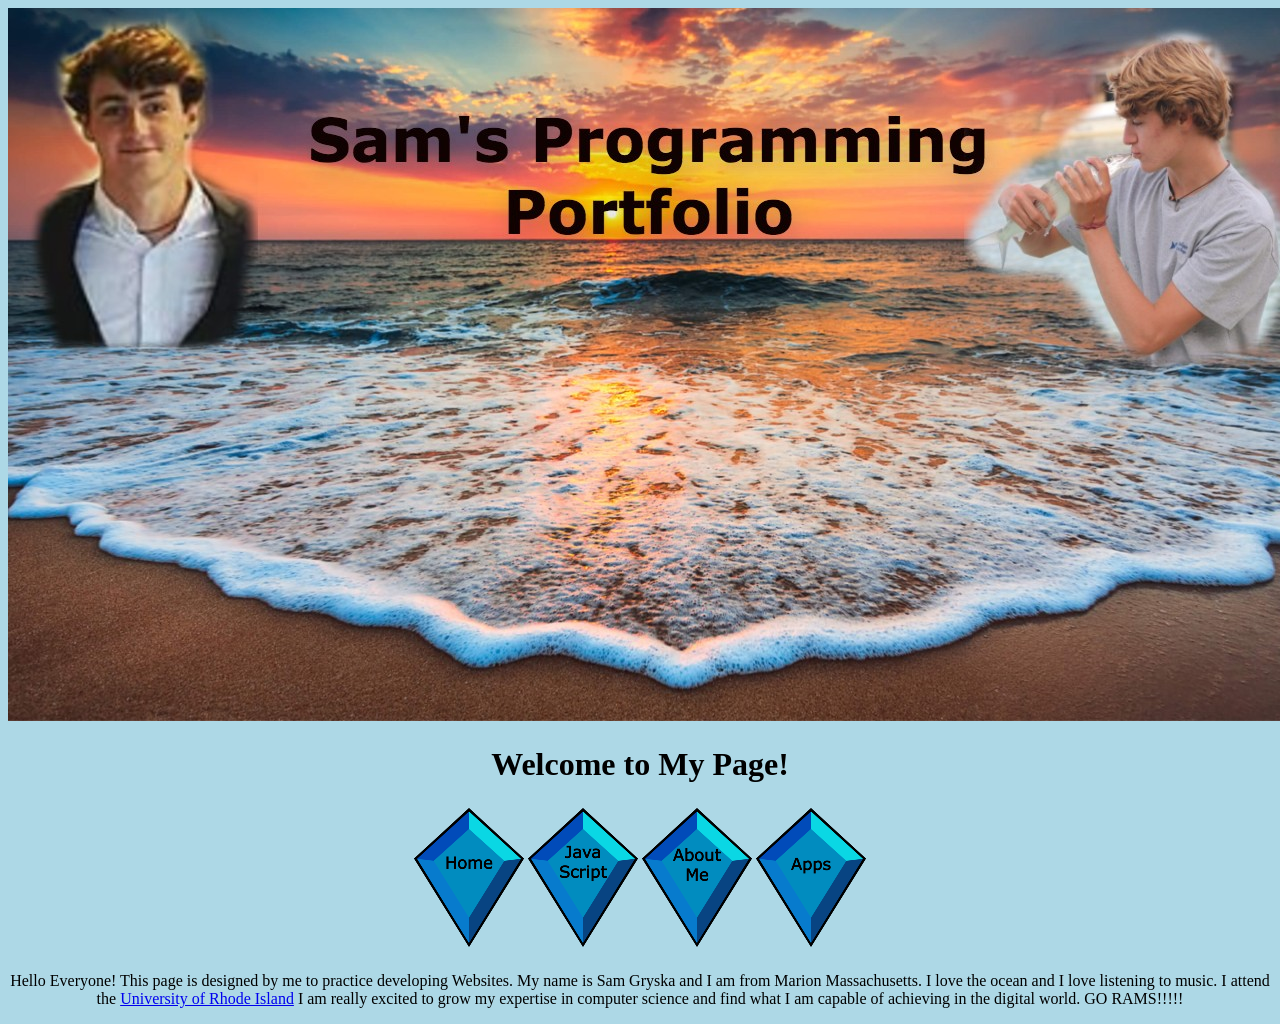
==== index.html @ 19e2b7d1 "Update index.html" ====
<!DOCTYPE html>
<html>
    <head>
        <meta charset="utf-8">
        <title>Sam's Programming Portfolio</title>
        <link rel="stylesheet" href="sam.css">
    </head>
<center>

    <body>
        <div style="background-imagine: url('wallpaper.jpeg');">
        
        <img src="background2.jpg">
        <h1>Welcome to My Page!</h1>
        <table>
            <thead>
                <tr>
                    <th><a href="https://sgryska21.github.io/index.html"><img src="ActualHomeButton.png"></th></a>
                    <th><a href="https://sgryska21.github.io/javascript.html"><img src="ActualJavaScriptButton.png"></th></a>
                    <th><a href="https://sgryska21.github.io/about.html"><img src="ActualAboutMeButton.png"></th></a>
                    <th><a href="https://sgryska21.github.io/apps.html"><img src="AppsButton.png"></th></a>

                </tr>
            </thead>
            <tbody>
                <tr>
                    
                </tr>
                
                
            </tbody>
        </table>
        <p>
            Hello Everyone! This page is designed by me to practice developing Websites.
            My name is Sam Gryska and I am from Marion Massachusetts.
            I love the ocean and I love listening to music.
            I attend the <a target="_blank" href="http://www.uri.edu">University of Rhode Island</a>
            I am really excited to grow my expertise in computer science and find what I am capable of achieving in the digital world.
            GO RAMS!!!!!
            
</center>
    </body>


</html>
---- sam.css ----
body {
  background-color: lightblue;
  background2.png: width:700;
}
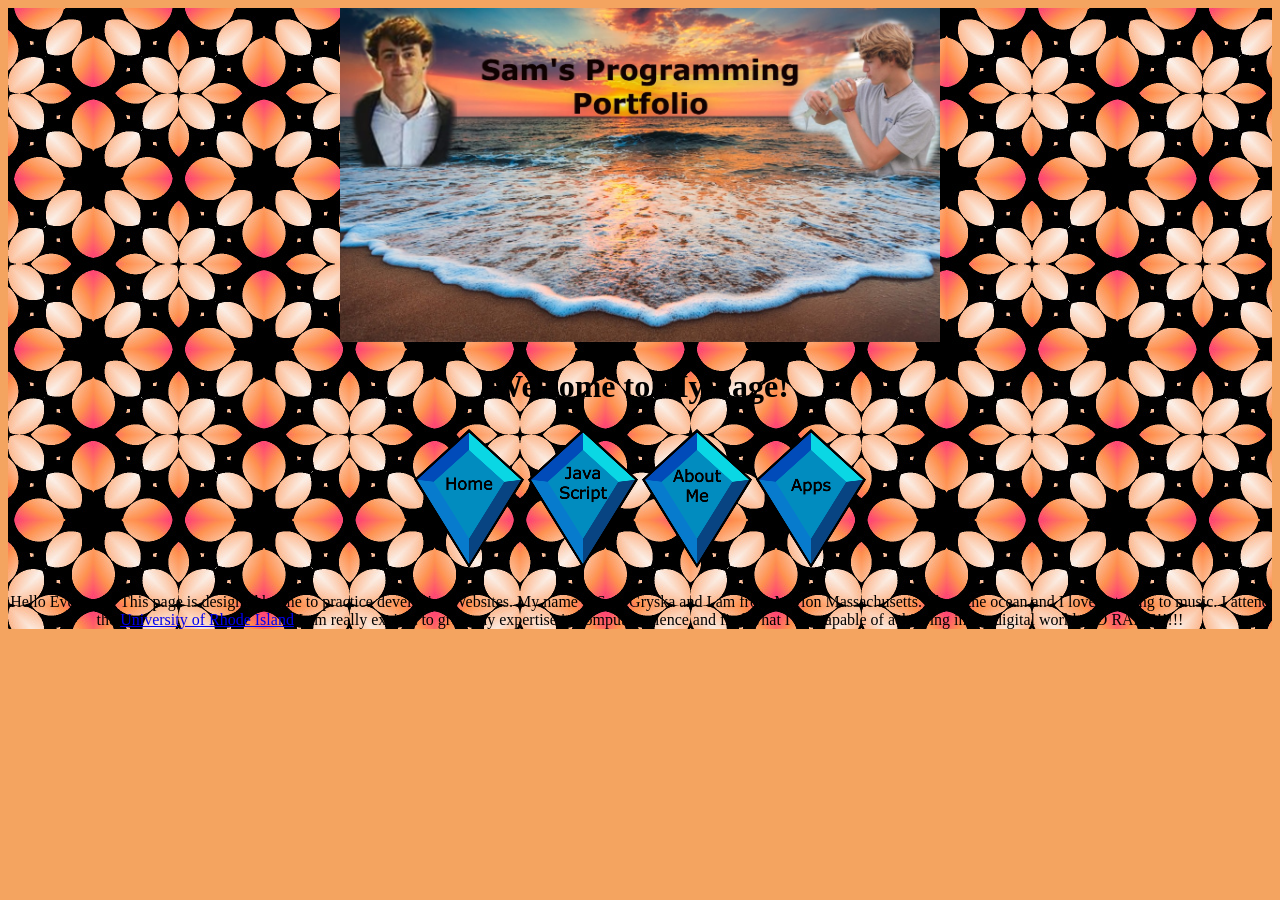
==== commit bd8ad762: "Update index.html" ====
--- a/index.html
+++ b/index.html
@@ -8,11 +8,11 @@
 <center>
 
     <body>
-        <div style="background-imagine: url('wallpaper.jpeg');">
+        <div style="background-image: url('wallpaper.jpeg');">
         
-        <img src="background2.jpg">
+        <img src="background2.jpg" width="600px"> 
         <h1>Welcome to My Page!</h1>
-        <table>
+        <table> 
             <thead>
                 <tr>
                     <th><a href="https://sgryska21.github.io/index.html"><img src="ActualHomeButton.png"></th></a>
--- a/sam.css
+++ b/sam.css
@@ -1,4 +1,3 @@
 body {
-  background-color: lightblue;
-  background2.png: width:700;
+  background-color: sandybrown;
 }
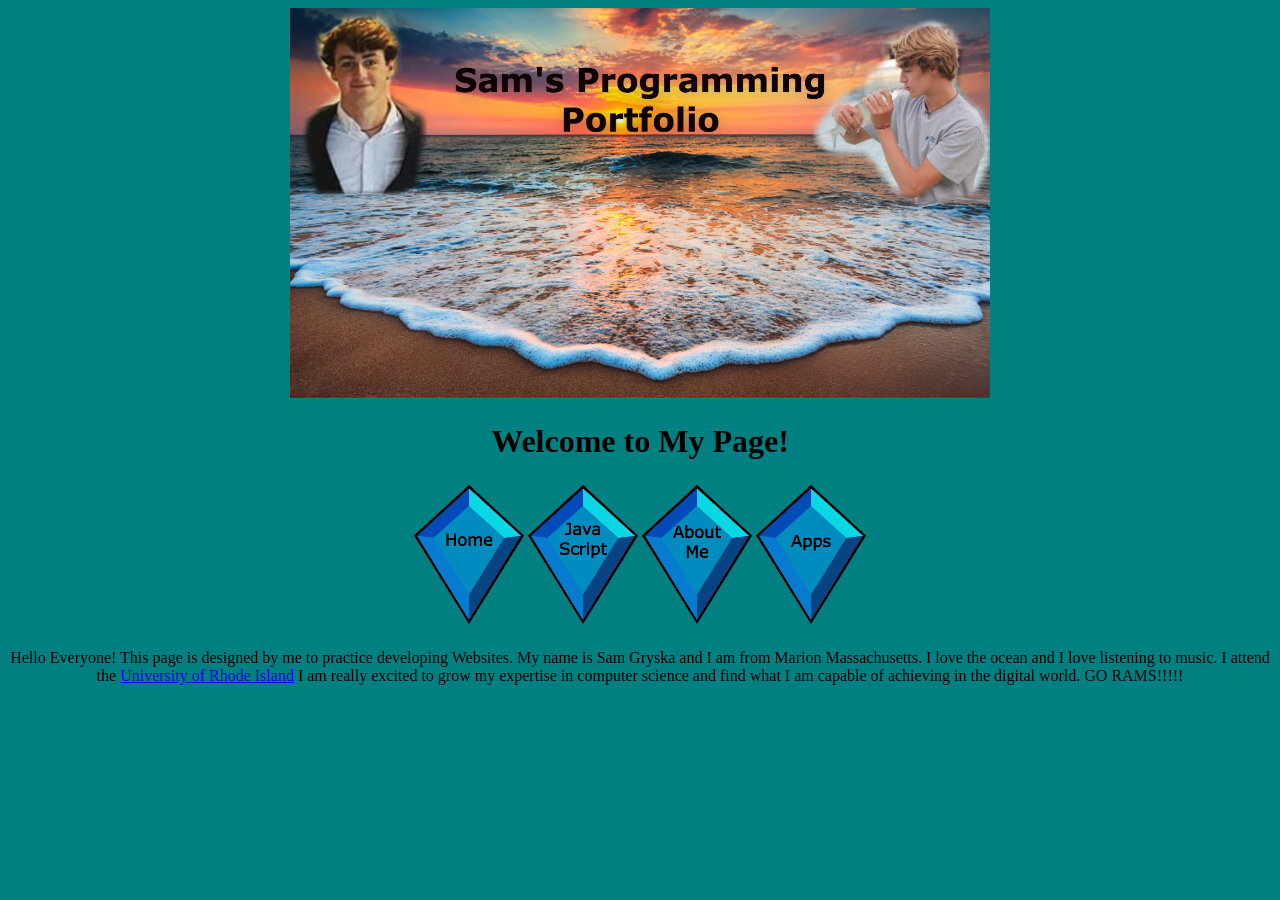
==== commit 7dc0f87c: "Update index.html" ====
--- a/index.html
+++ b/index.html
@@ -8,9 +8,8 @@
 <center>
 
     <body>
-        <div style="background-image: url('wallpaper.jpeg');">
         
-        <img src="background2.jpg" width="600px"> 
+        <img src="background2.jpg" width="700px"> 
         <h1>Welcome to My Page!</h1>
         <table> 
             <thead>
--- a/sam.css
+++ b/sam.css
@@ -1,3 +1,3 @@
 body {
-  background-color: sandybrown;
+  background-color: teal;
 }
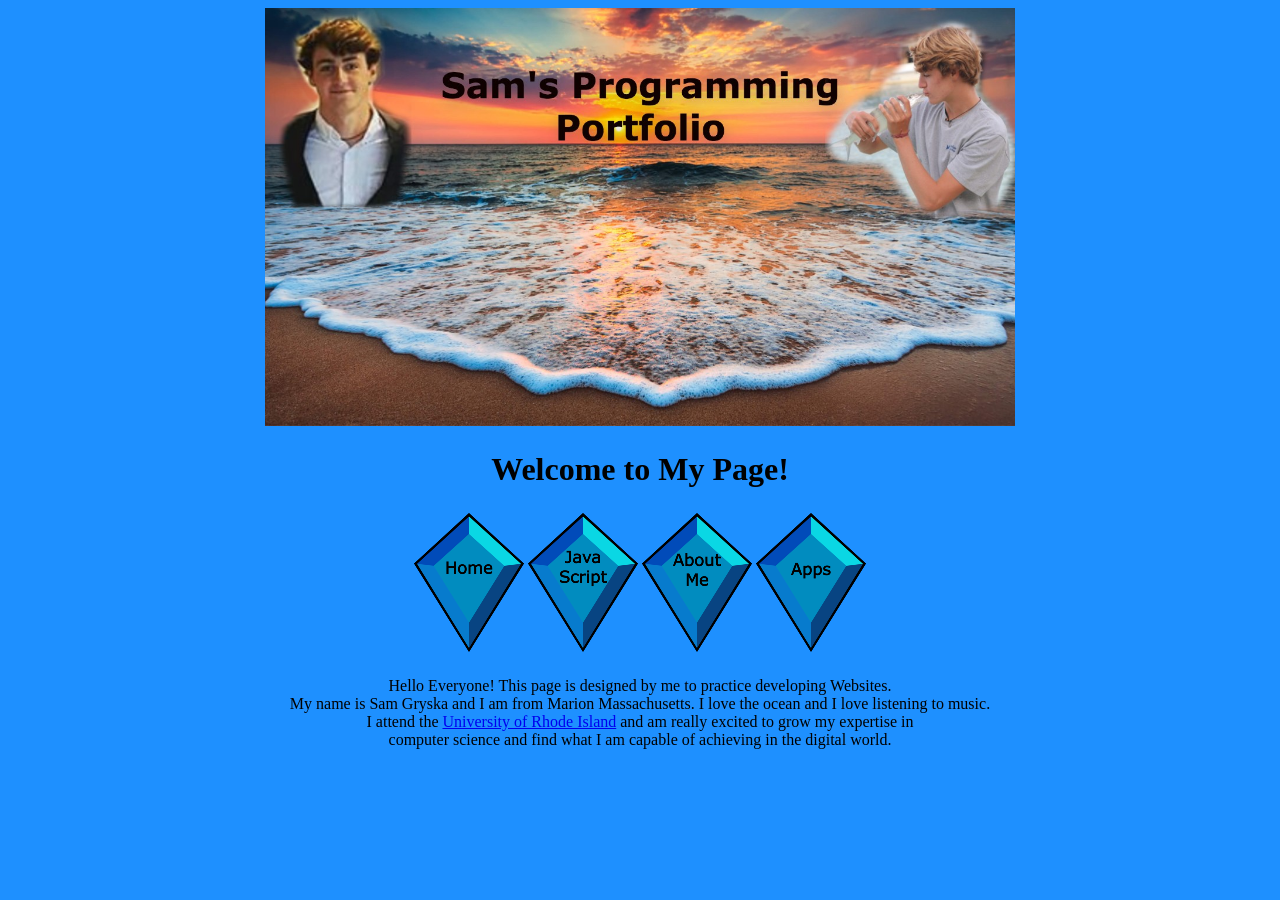
==== commit 2e077317: "Update index.html" ====
--- a/index.html
+++ b/index.html
@@ -2,14 +2,14 @@
 <html>
     <head>
         <meta charset="utf-8">
-        <title>Sam's Programming Portfolio</title>
+        <title>Home</title>
         <link rel="stylesheet" href="sam.css">
     </head>
 <center>
 
     <body>
         
-        <img src="background2.jpg" width="700px"> 
+        <img src="background2.jpg" width="750px"> 
         <h1>Welcome to My Page!</h1>
         <table> 
             <thead>
@@ -31,11 +31,14 @@
         </table>
         <p>
             Hello Everyone! This page is designed by me to practice developing Websites.
+            <br>
             My name is Sam Gryska and I am from Marion Massachusetts.
             I love the ocean and I love listening to music.
+            <br>
             I attend the <a target="_blank" href="http://www.uri.edu">University of Rhode Island</a>
-            I am really excited to grow my expertise in computer science and find what I am capable of achieving in the digital world.
-            GO RAMS!!!!!
+            and am really excited to grow my expertise in 
+            <br>
+            computer science and find what I am capable of achieving in the digital world.
             
 </center>
     </body>
--- a/sam.css
+++ b/sam.css
@@ -1,3 +1,3 @@
 body {
-  background-color: teal;
+  background-color: dodgerblue;
 }
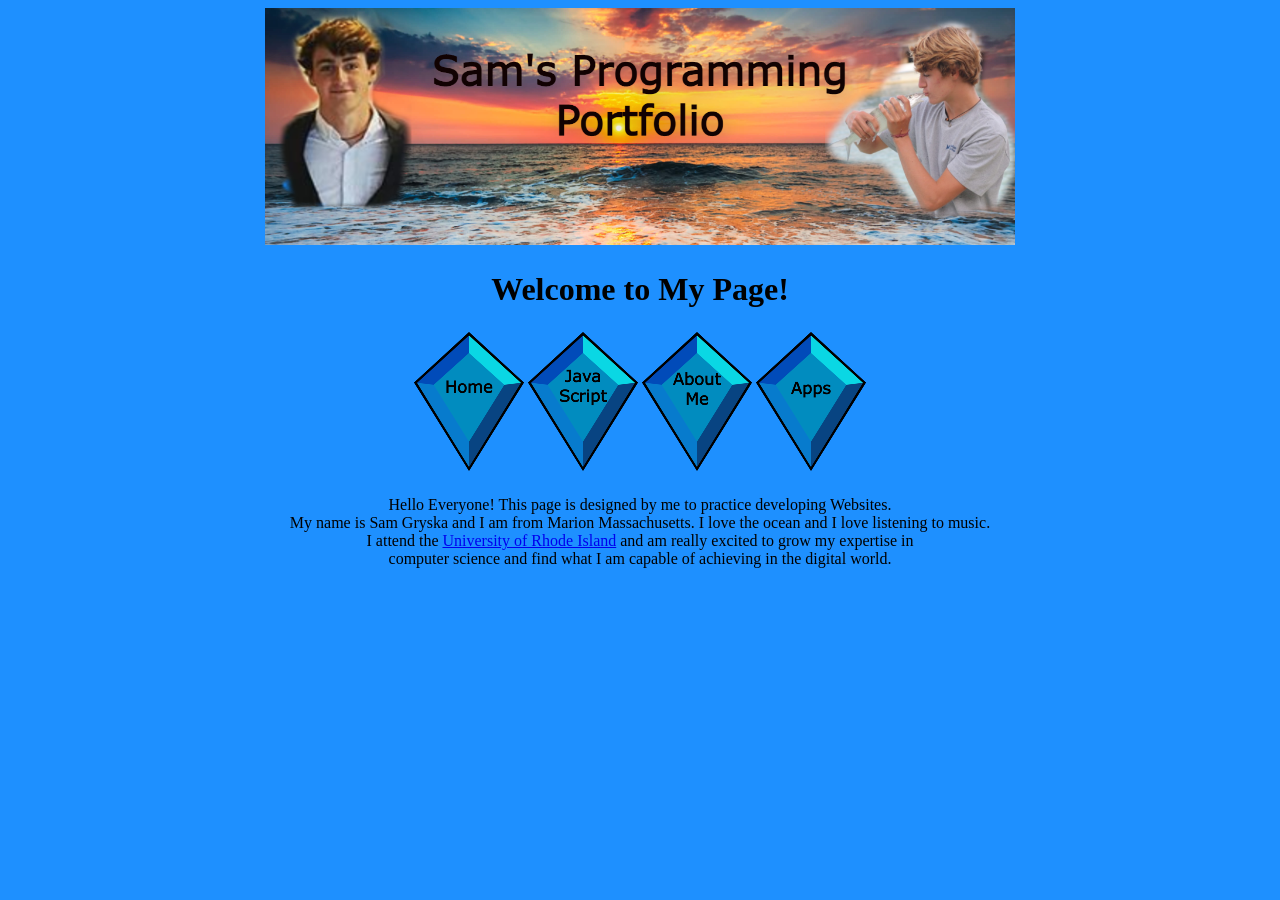
==== commit c345a2c5: "Update index.html" ====
--- a/index.html
+++ b/index.html
@@ -9,7 +9,7 @@
 
     <body>
         
-        <img src="background2.jpg" width="750px"> 
+        <img src="banner.png" width="750px"> 
         <h1>Welcome to My Page!</h1>
         <table> 
             <thead>
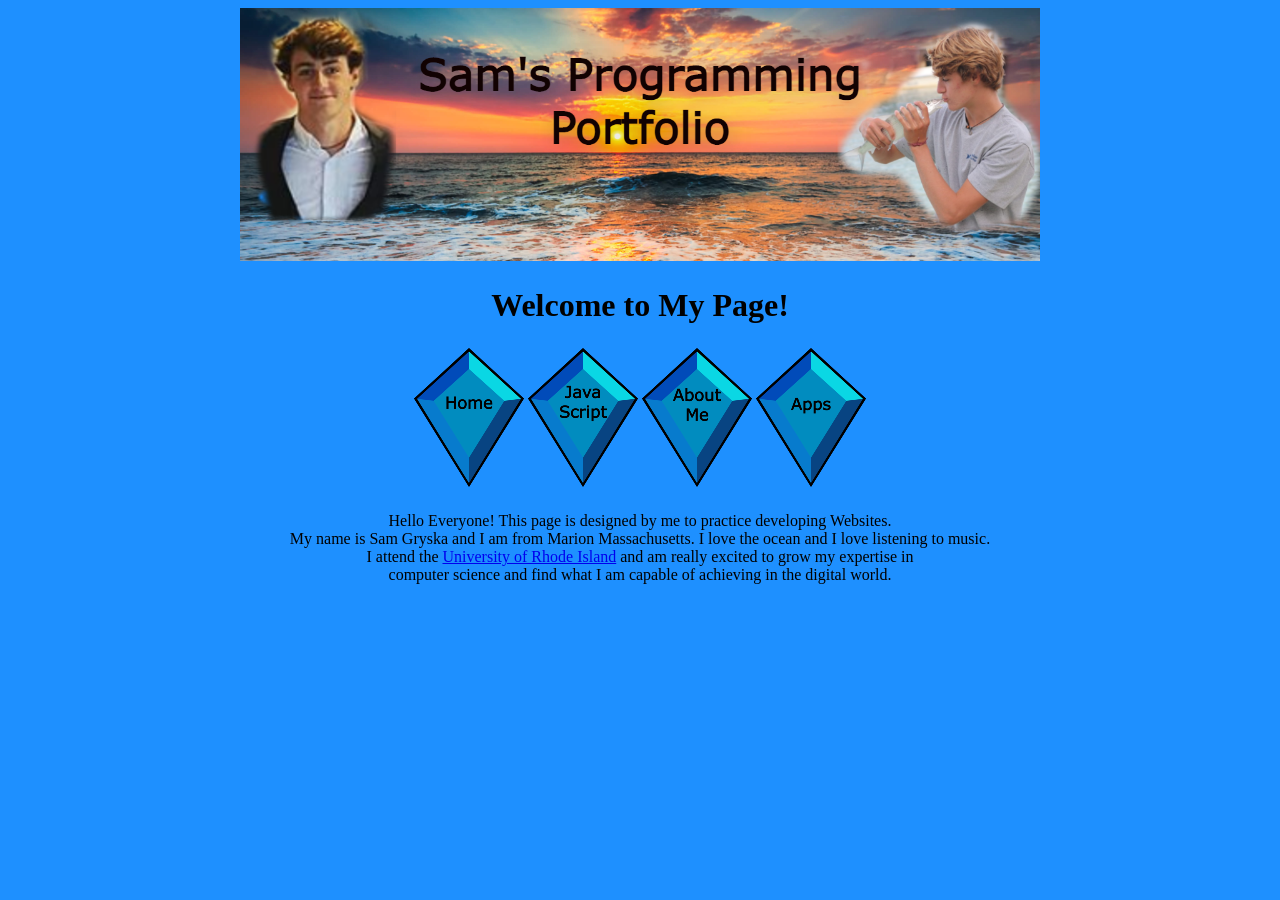
==== commit e6a60aad: "Update index.html" ====
--- a/index.html
+++ b/index.html
@@ -9,7 +9,7 @@
 
     <body>
         
-        <img src="banner.png" width="750px"> 
+        <img src="banner.png" width="800px"> 
         <h1>Welcome to My Page!</h1>
         <table> 
             <thead>
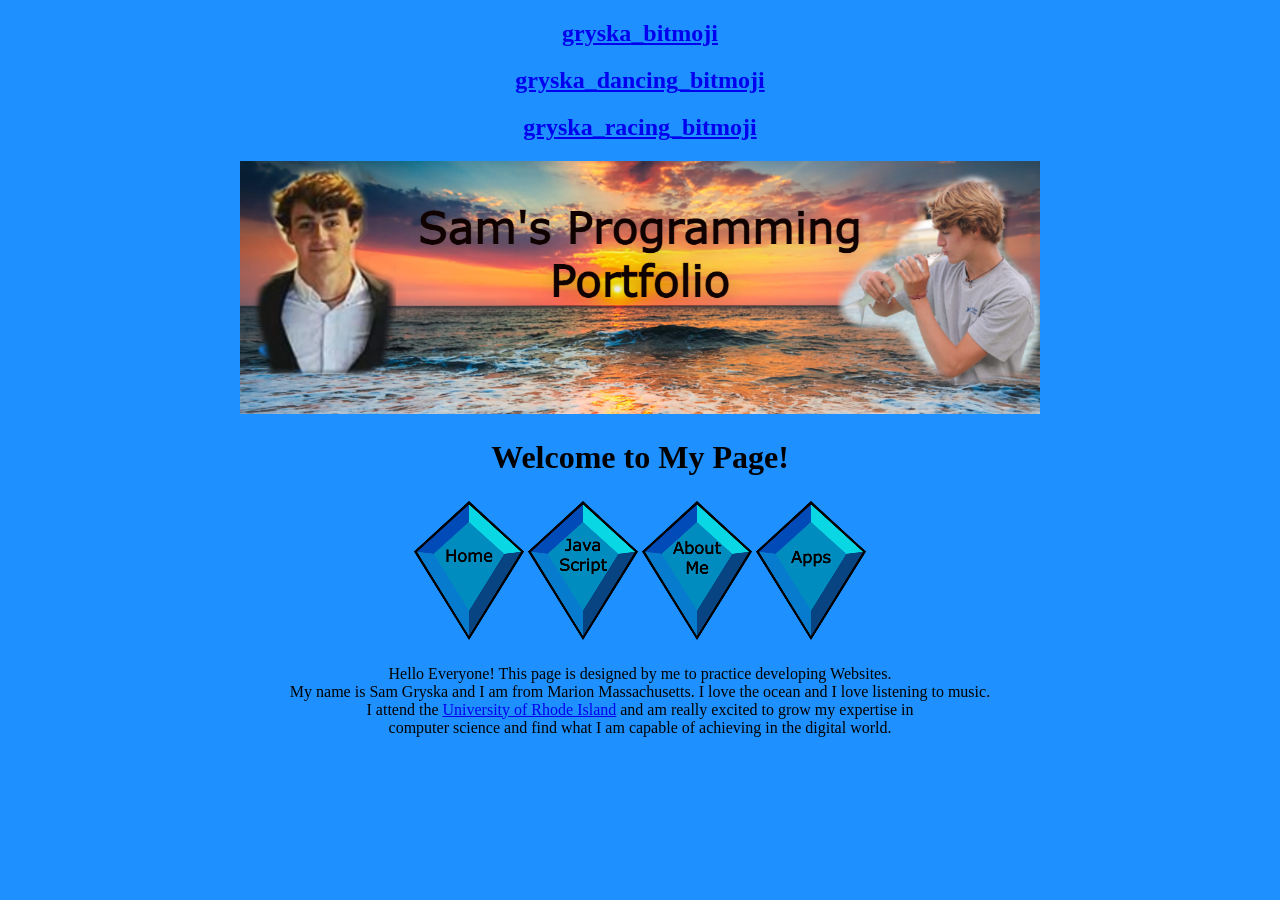
==== commit b1aa4a0d: "Update index.html" ====
--- a/index.html
+++ b/index.html
@@ -8,6 +8,9 @@
 <center>
 
     <body>
+        <h2><a href="https://www.khanacademy.org/computer-programming/gryska_bitmoji/4681455246557184">gryska_bitmoji</a></h2><script src="https://www.khanacademy.org/computer-programming/gryska_bitmoji/4681455246557184/embed.js?editor=no&buttons=no&author=no&embed=yes"></script>
+        <h2><a href="https://www.khanacademy.org/computer-programming/gryska_dancing_bitmoji/5977503269175296">gryska_dancing_bitmoji</a></h2><script src="https://www.khanacademy.org/computer-programming/gryska_dancing_bitmoji/5977503269175296/embed.js?editor=no&buttons=no&author=no&embed=yes"></script>
+        <h2><a href="https://www.khanacademy.org/computer-programming/gryska_racing_bitmoji/4976201672212480">gryska_racing_bitmoji</a></h2><script src="https://www.khanacademy.org/computer-programming/gryska_racing_bitmoji/4976201672212480/embed.js?editor=no&buttons=no&author=no&embed=yes"></script>
         
         <img src="banner.png" width="800px"> 
         <h1>Welcome to My Page!</h1>
--- a/sam.css
+++ b/sam.css
@@ -1,3 +1,6 @@
 body {
   background-color: dodgerblue;
+  h1 {
+    color:"orchid";
+  }
 }
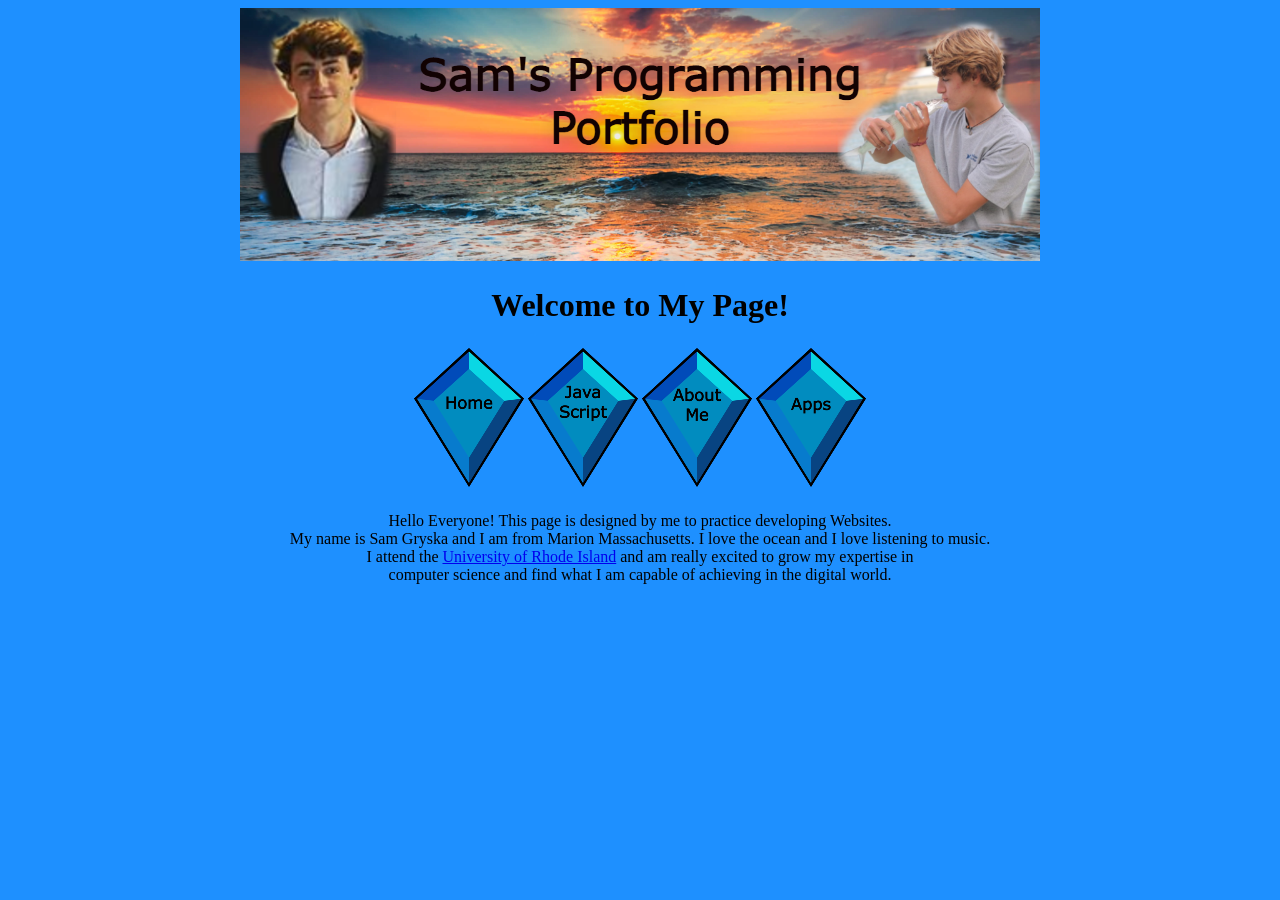
==== commit 16bcb3d3: "Update index.html" ====
--- a/index.html
+++ b/index.html
@@ -8,9 +8,6 @@
 <center>
 
     <body>
-        <h2><a href="https://www.khanacademy.org/computer-programming/gryska_bitmoji/4681455246557184">gryska_bitmoji</a></h2><script src="https://www.khanacademy.org/computer-programming/gryska_bitmoji/4681455246557184/embed.js?editor=no&buttons=no&author=no&embed=yes"></script>
-        <h2><a href="https://www.khanacademy.org/computer-programming/gryska_dancing_bitmoji/5977503269175296">gryska_dancing_bitmoji</a></h2><script src="https://www.khanacademy.org/computer-programming/gryska_dancing_bitmoji/5977503269175296/embed.js?editor=no&buttons=no&author=no&embed=yes"></script>
-        <h2><a href="https://www.khanacademy.org/computer-programming/gryska_racing_bitmoji/4976201672212480">gryska_racing_bitmoji</a></h2><script src="https://www.khanacademy.org/computer-programming/gryska_racing_bitmoji/4976201672212480/embed.js?editor=no&buttons=no&author=no&embed=yes"></script>
         
         <img src="banner.png" width="800px"> 
         <h1>Welcome to My Page!</h1>
